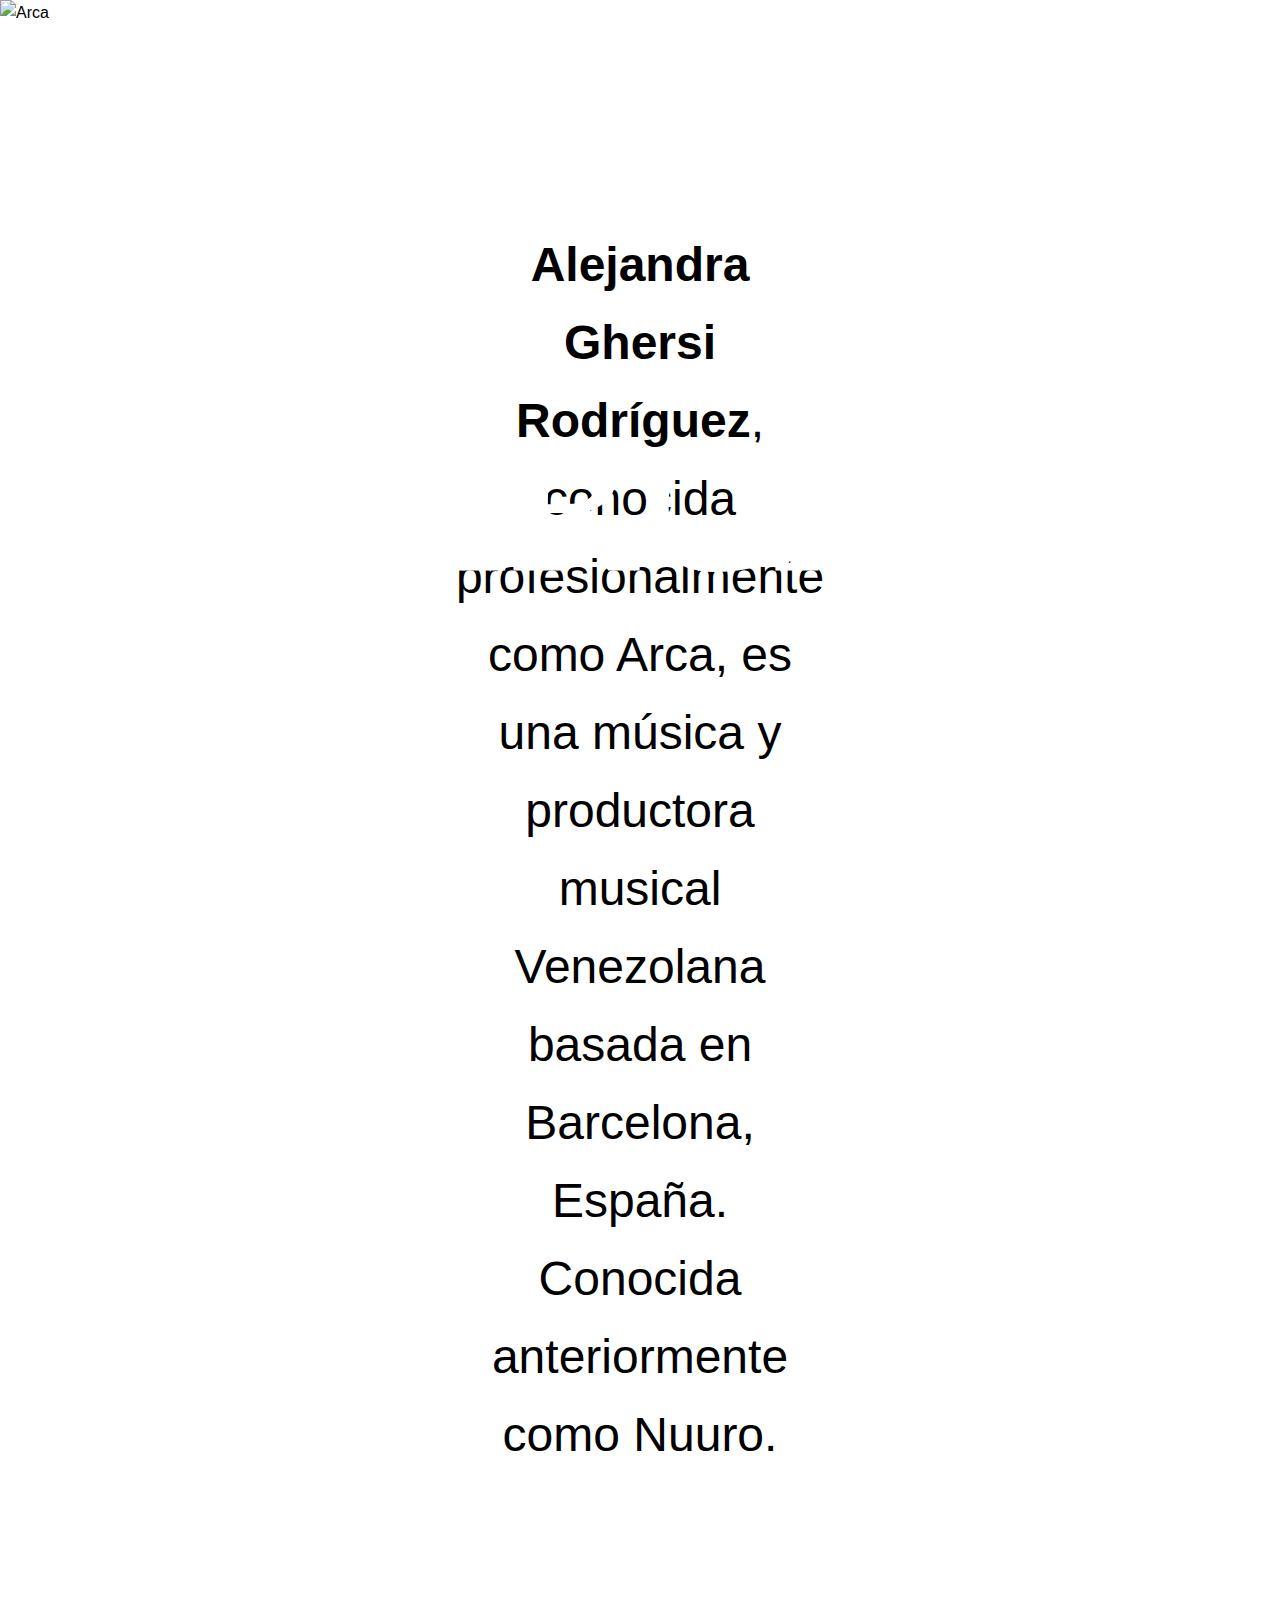
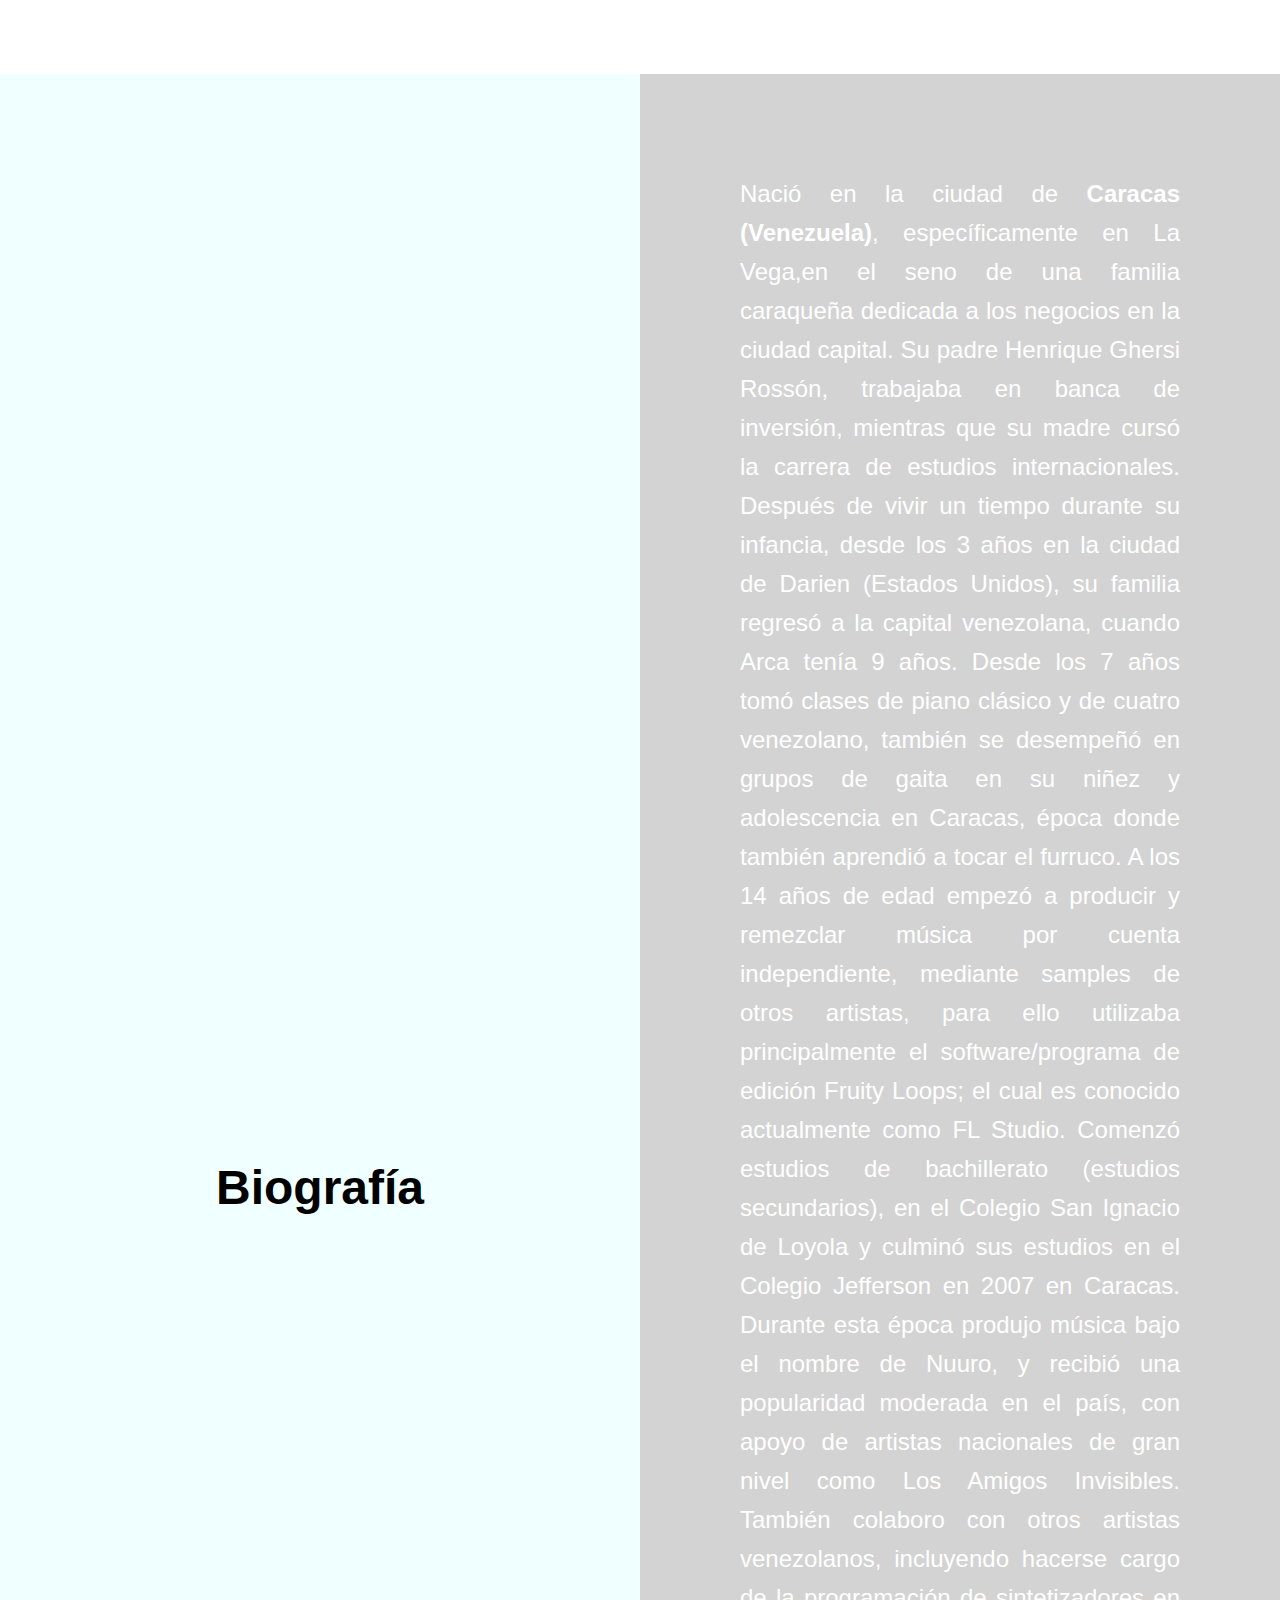
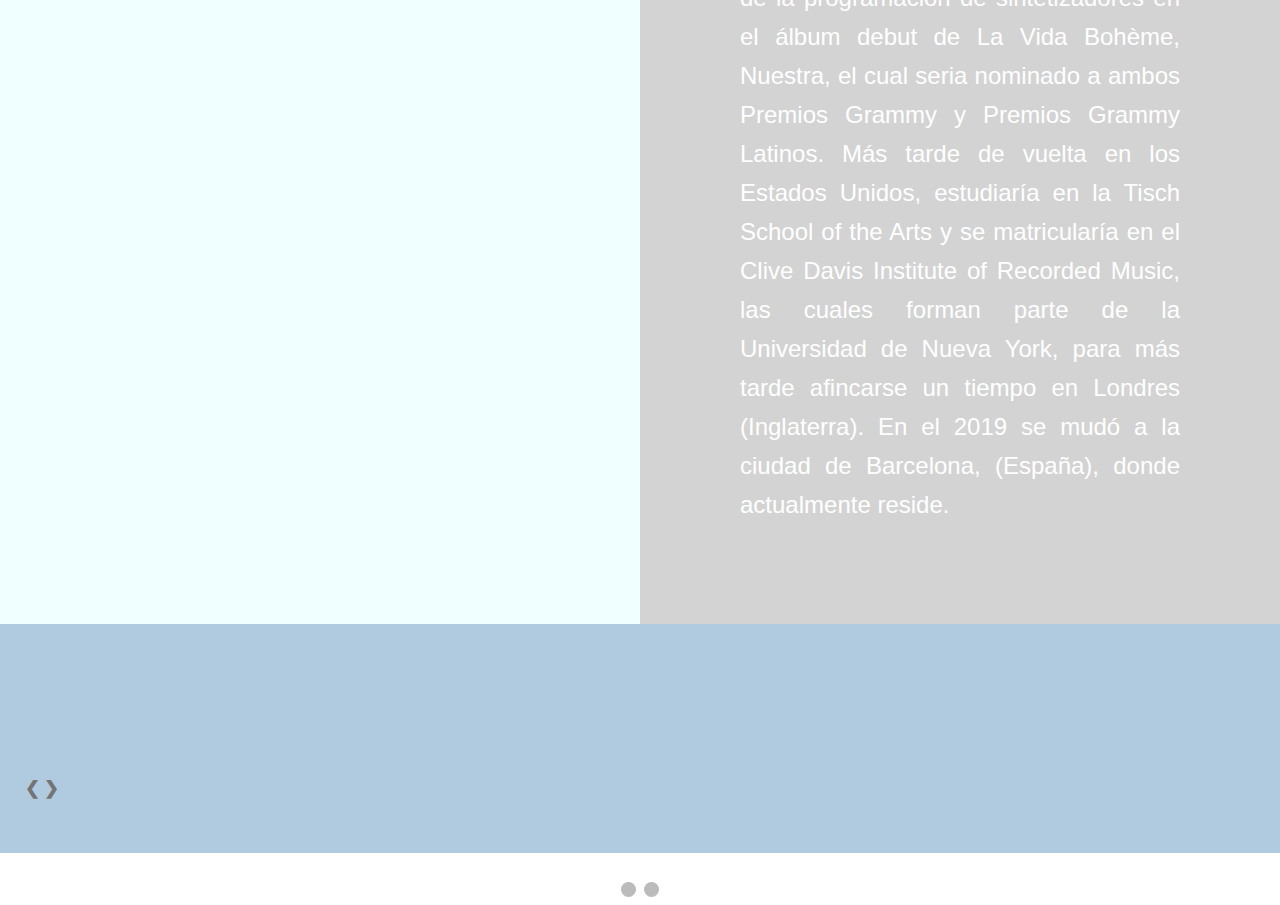
==== index.html @ 4ec07bee "Estilo y Script" ====
<!DOCTYPE html>
<html lang="en">



<head>
    <meta charset="UTF-8">
    <meta name="viewport" content="width=device-width, initial-scale=1.0">
    <title>Shrine of Arca</title>
    <link rel="stylesheet" href="assets/style.css">
    <script src="assets/script.js"></script> 
    
</head>


<body>
<div class="image-container">
    <div class="overlay-title">ARCA</div>
    <img src="https://media.vogue.mx/photos/61980e15d1132c0a90b3a4a0/16:9/w_2287,h_1286,c_limit/quien-es-arca-cantante-venezolana.jpg" alt="Arca">
    <div class="text-box"><p><strong>Alejandra Ghersi Rodríguez</strong>, conocida profesionalmente como Arca, es una música y productora musical Venezolana basada en Barcelona, España. Conocida anteriormente como Nuuro. </p>
    </div>
    
</div>
    
<div class="biografia">
    <div class="biografia-left">
        <h2>Biografía</h2>
    </div>
        
    <div class="biografia-right">
        <p>Nació en la ciudad de <strong>Caracas (Venezuela)</strong>, específicamente en La Vega,en el seno de una familia caraqueña dedicada a los negocios en la ciudad capital. Su padre Henrique Ghersi Rossón, trabajaba en banca de inversión, mientras que su madre cursó la carrera de estudios internacionales. Después de vivir un tiempo durante su infancia, desde los 3 años en la ciudad de Darien (Estados Unidos), su familia regresó a la capital venezolana, cuando Arca tenía 9 años.
        Desde los 7 años tomó clases de piano clásico y de cuatro venezolano, también se desempeñó en grupos de gaita en su niñez y adolescencia en Caracas, época donde también aprendió a tocar el furruco. A los 14 años de edad empezó a producir y remezclar música por cuenta independiente, mediante samples de otros artistas, para ello utilizaba principalmente el software/programa de edición Fruity Loops; el cual es conocido actualmente como FL Studio.
        Comenzó estudios de bachillerato (estudios secundarios), en el Colegio San Ignacio de Loyola y culminó sus estudios en el Colegio Jefferson en 2007 en Caracas. Durante esta época produjo música bajo el nombre de Nuuro, y recibió una popularidad moderada en el país, con apoyo de artistas nacionales de gran nivel como Los Amigos Invisibles. También colaboro con otros artistas venezolanos, incluyendo hacerse cargo de la programación de sintetizadores en el álbum debut de La Vida Bohème, Nuestra, el cual seria nominado a ambos Premios Grammy y Premios Grammy Latinos.
        Más tarde de vuelta en los Estados Unidos, estudiaría en la Tisch School of the Arts y se matricularía en el Clive Davis Institute of Recorded Music, las cuales forman parte de la Universidad de Nueva York, para más tarde afincarse un tiempo en Londres (Inglaterra). En el 2019 se mudó a la ciudad de Barcelona, (España), donde actualmente reside. </p>
    </div>
        
    
</div>
    
<div class="list">
        <div class="mySlides fade">
            <div class="title-slide">Popular</div> 
            <div class="list-songs">
                <iframe style="border-radius:12px" src="https://open.spotify.com/embed/track/0hp5IJ83YpnglsrvGfIhIN?utm_source=generator" width="400" height="400" frameBorder="0" allowfullscreen="" allow="autoplay; clipboard-write; encrypted-media; fullscreen; picture-in-picture" loading="lazy"></iframe>
                <iframe style="border-radius:12px" src="https://open.spotify.com/embed/track/5pGz6FrmpHjOuso83azbik?utm_source=generator" width="400" height="400" frameBorder="0" allowfullscreen="" allow="autoplay; clipboard-write; encrypted-media; fullscreen; picture-in-picture" loading="lazy"></iframe>
                <iframe style="border-radius:12px" src="https://open.spotify.com/embed/track/7I8UTLiBA1ptFm04WulwhH?utm_source=generator" width="400" height="400" frameBorder="0" allowfullscreen="" allow="autoplay; clipboard-write; encrypted-media; fullscreen; picture-in-picture" loading="lazy"></iframe>
            </div>
        </div>
        <div class="mySlides fade">
            <div class="title-slide fade">Mis Favoritas</div> 
            <div class="list-favsongs">
                <iframe style="border-radius:12px" src="https://open.spotify.com/embed/track/6RJiY28t9jWpdy1JkUhNgK?utm_source=generator" width="400" height="400" frameBorder="0" allowfullscreen="" allow="autoplay; clipboard-write; encrypted-media; fullscreen; picture-in-picture" loading="lazy"></iframe>
                <iframe style="border-radius:12px" src="https://open.spotify.com/embed/track/3XdXixlx3MoVzfL7pu9hx6?utm_source=generator" width="400" height="400" frameBorder="0" allowfullscreen="" allow="autoplay; clipboard-write; encrypted-media; fullscreen; picture-in-picture" loading="lazy"></iframe>
                <iframe style="border-radius:12px" src="https://open.spotify.com/embed/track/2ZFu40Ik8VsUE9H87W0MmZ?utm_source=generator" width="400" height="400" frameBorder="0" allowfullscreen="" allow="autoplay; clipboard-write; encrypted-media; fullscreen; picture-in-picture" loading="lazy"></iframe>
            </div> 
        </div>
    <a class="prev" onclick="plusSlides(-1)">&#10094;</a>
    <a class="next" onclick="plusSlides(1)">&#10095;</a>
</div>

<br>

<div style="text-align:center">
    <span class="dot" onclick="currentSlide(1)"></span>
    <span class="dot" onclick="currentSlide(2)"></span>
  </div>

</body>
</html>
---- assets/style.css ----
html, body, div, span, applet, object, iframe,
h1, h2, h3, h4, h5, h6, p, blockquote, pre,
a, abbr, acronym, address, big, cite, code,
del, dfn, em, img, ins, kbd, q, s, samp,
small, strike, strong, sub, sup, tt, var,
b, u, i, center,
dl, dt, dd, ol, ul, li,
fieldset, form, label, legend,
table, caption, tbody, tfoot, thead, tr, th, td,
article, aside, canvas, details, embed, 
figure, figcaption, footer, header, hgroup, 
menu, nav, output, ruby, section, summary,
time, mark, audio, video {
	margin: 0;
	padding: 0;
	border: 0;
	font-size: 100%;
	vertical-align: baseline;
}


img {
    
    width: 100%;
    display: block;
    
}



* {
    font-size: 48px;
    line-height: 1.625;
    font-family: Nunito, sans-serif;
}

h1 {
    font-size: 48px;
    margin: 0%;
    padding: 0%;
    border: 0%;
}

h2 {
    font-size: 28px;
    text-align: center;
}

.image-container {
    position: relative;
    display: block;
    margin-left: auto;
    margin-right: auto;
  
    
  }
  
  .image-container img {
    display: block;
    width: 100%;
    height: auto;
    
  }
  
  .text-box{
    text-align: center;
    font-size: 48px;
    padding-left: 450px;
    padding-right: 450px;
    padding-top: 200px;
    padding-bottom: 200px;
    
    
  }
  

  @font-face {
    font-family: "myMarker";
    src: url(/assets/adrip1.ttf) format("truetype");
  }

  .overlay-title {
    position: absolute;
    top: 30%; 
    left: 50%; 
    transform: translate(-50%, -50%); 
    color: white; 
    padding: 10px 20px; 
    font-size: 200px; 
    text-align: center;
    font-family: "myMarker";
  }

.biografia {
    display: flex;
    
  
}

.biografia-left {
  flex: 1 1 0;
  background-color: azure;
}

.biografia-left h2 {
  position: relative;
    text-align: center;
    font-size: 48px;
    top: 50%;

  }

.biografia-right{
  text-align: center;
  background-color: lightgray;
  color: lightgray; 
  flex: 1 1 0;
}

.biografia-right strong {
    font-size: 24px;
  
}
  
.biografia-right p{
    text-align: justify;
    font-size: 24px;
    color: white;
    padding: 100px 100px;
    text-justify: auto;
  
}

.mySlides {
  display: none;
}

.list {
    background-color: rgb(176, 203, 224);
    padding-top: 150px;
    padding-bottom: 50px;
}



.list div {
  margin-bottom: 150px;
  font-size: 200px;
  color: azure;
  text-align: center;
}

.list-songs {
    display: flex;
    justify-content: center
}

.list-songs iframe {
    padding-right: 200px;
    padding-left: 200px;
}

.list-favsongs {
  display: flex;
  justify-content: center
}

.list-favsongs iframe {
  padding-right: 200px;
  padding-left: 200px;
}


.prev, .next {
  cursor: pointer;
  position: relative;
  top: 0;
  width: auto;
  margin-bottom: 0px;
  color: rgb(116, 116, 116);
  font-weight: bold;
  font-size: 18px;
  transition: 0.6s ease;
  border-radius: 0 3px 3px 0;
  user-select: none;
}

.prev {
  padding-left: 25px;
  
}


.next {
  right: 0;
  padding-right: 25px;
}

.prev:hover, .next:hover {
  color: azure;
}

.dot {
  cursor: pointer;
  height: 15px;
  width: 15px;
  margin: 0 2px;
  background-color: #bbb;
  border-radius: 50%;
  display: inline-block;
  transition: background-color 0.6s ease;
}

.active, .dot:hover {
  background-color: #717171;
}

.fade {
  animation-name: fade;
  animation-duration: 1.5s;
}

@keyframes fade {
  from {opacity: .4}
  to {opacity: 1}
}
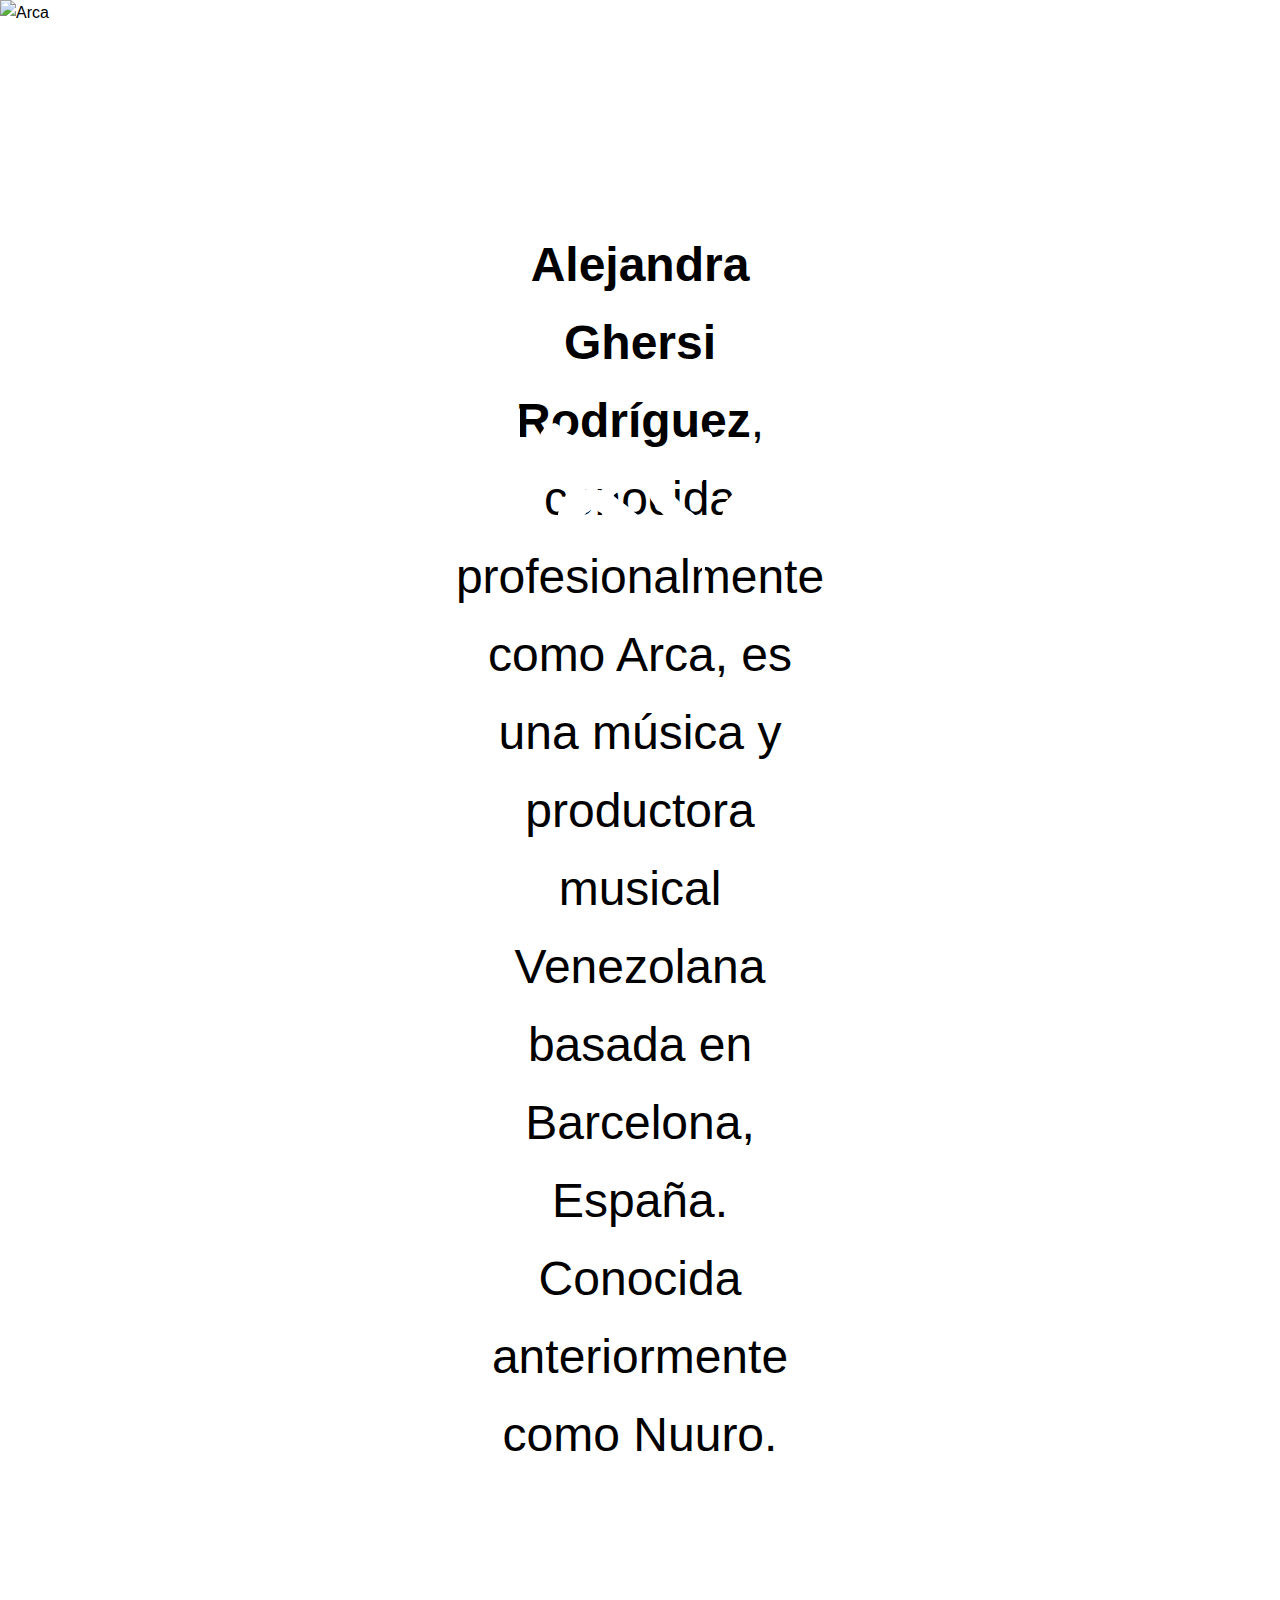
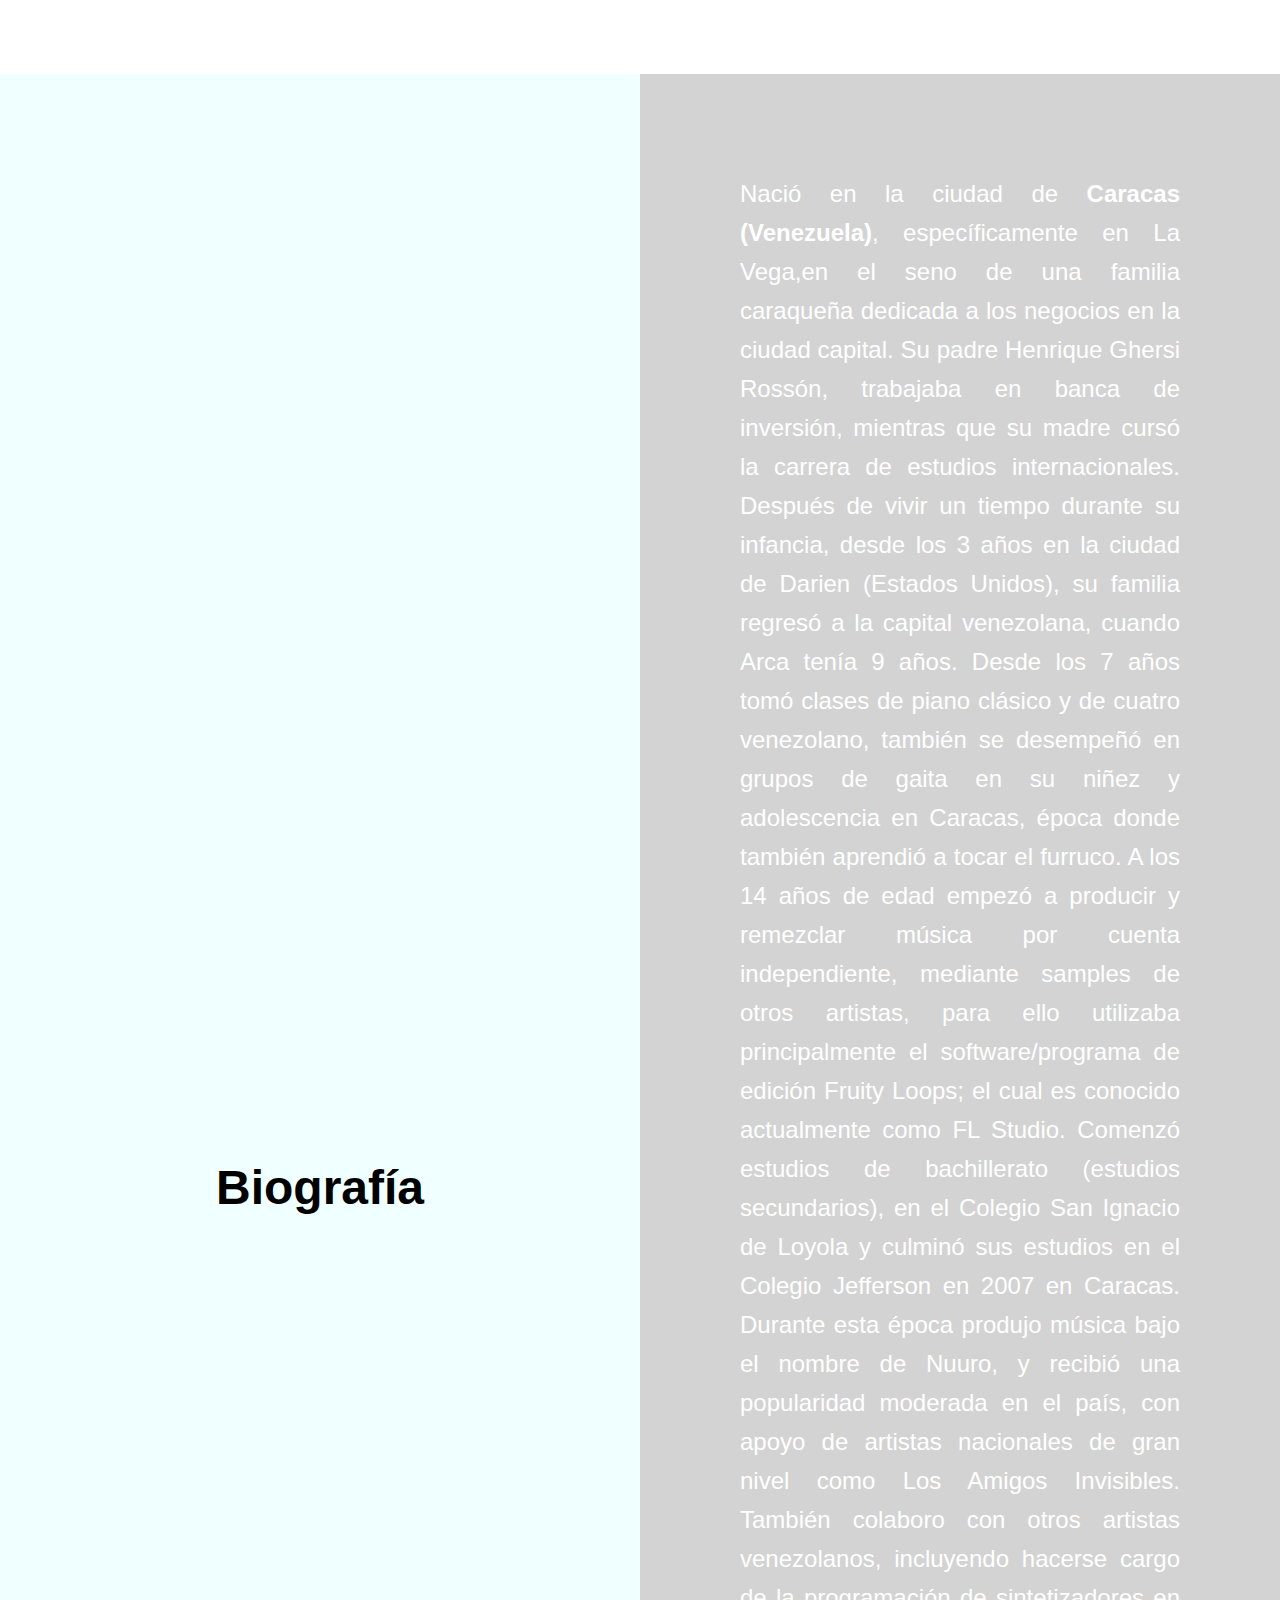
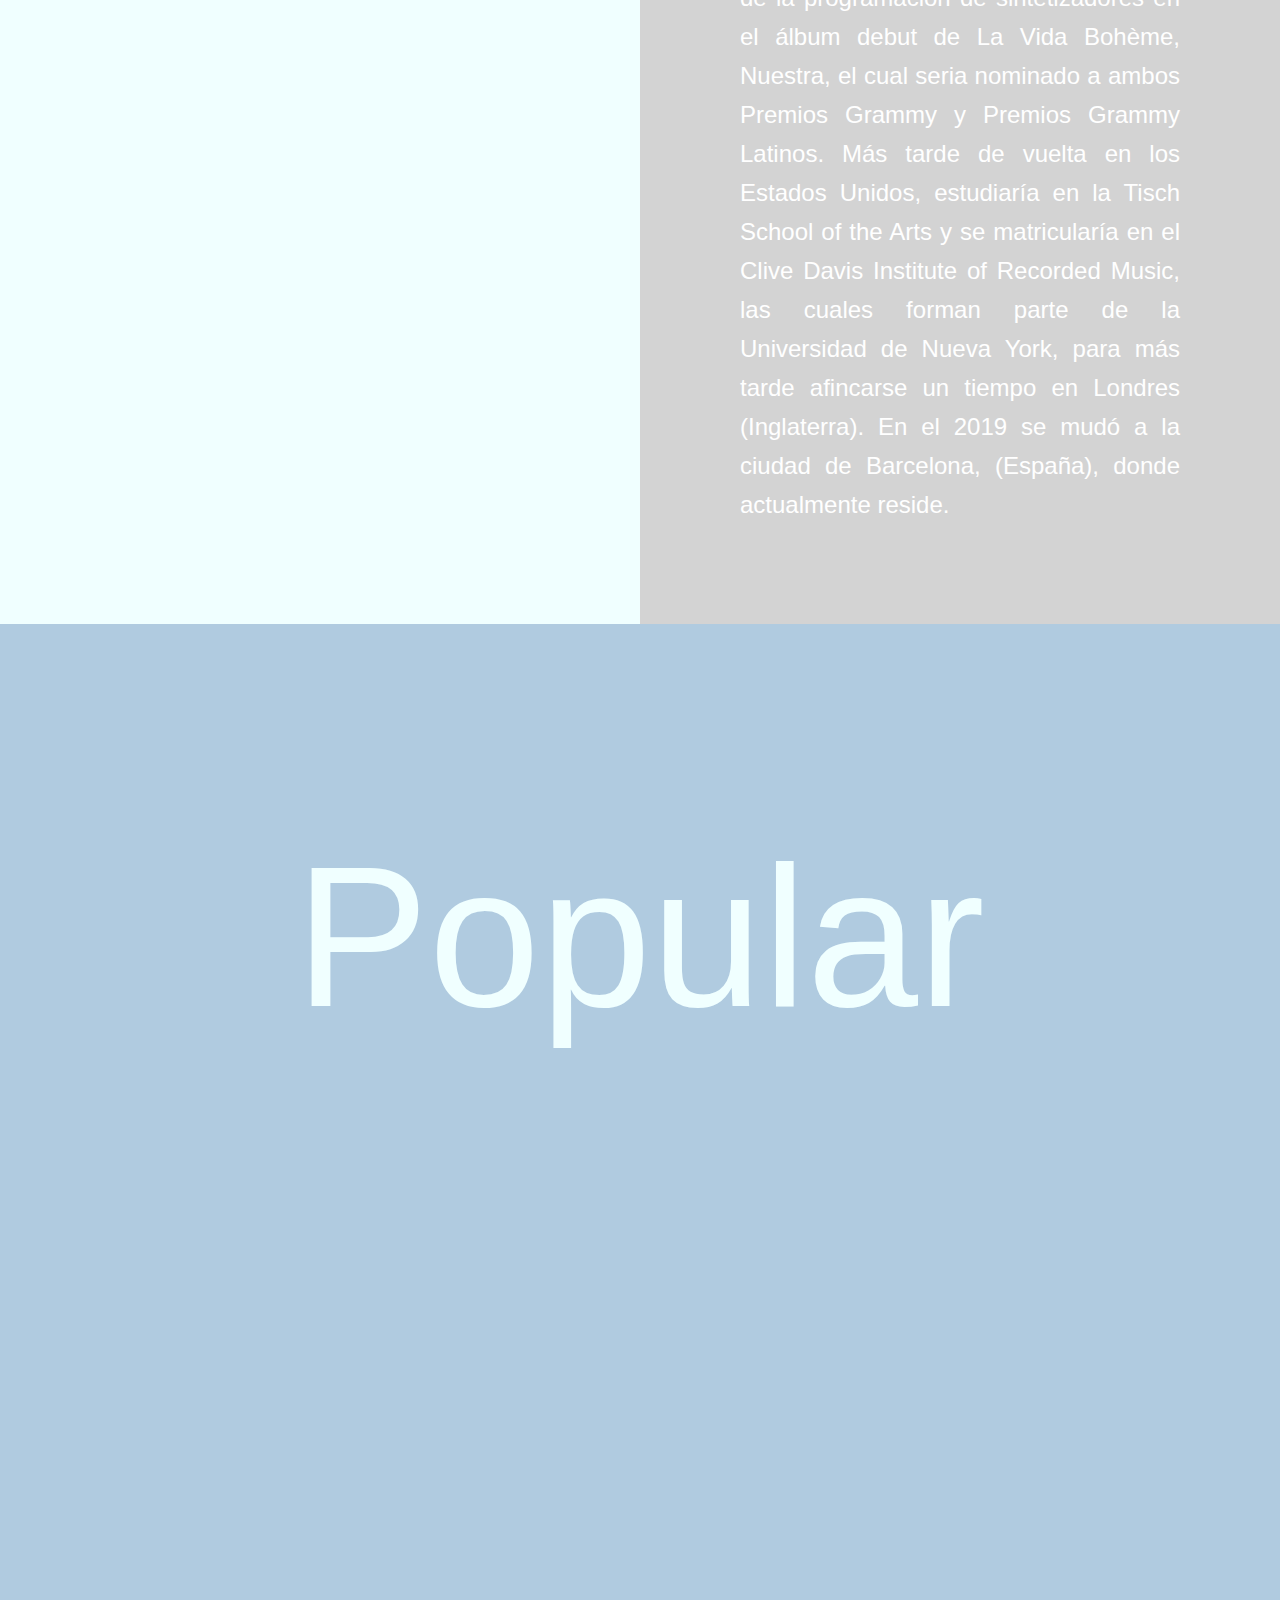
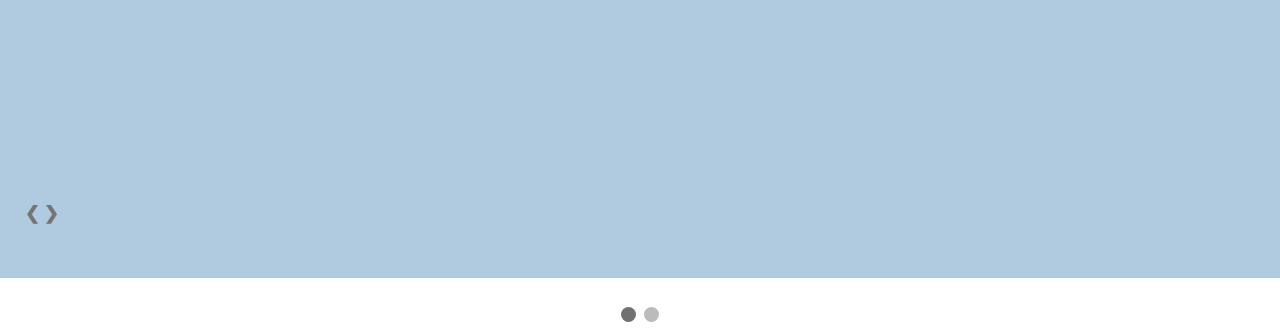
==== commit 8e844c70: "Slideshow loading fix" ====
--- a/index.html
+++ b/index.html
@@ -8,7 +8,7 @@
     <meta name="viewport" content="width=device-width, initial-scale=1.0">
     <title>Shrine of Arca</title>
     <link rel="stylesheet" href="assets/style.css">
-    <script src="assets/script.js"></script> 
+    
     
 </head>
 
@@ -65,5 +65,6 @@
     <span class="dot" onclick="currentSlide(2)"></span>
   </div>
 
+<script src="assets/script.js"></script> 
 </body>
 </html>
--- a/assets/style.css
+++ b/assets/style.css
@@ -76,7 +76,7 @@
 
   @font-face {
     font-family: "myMarker";
-    src: url(/assets/adrip1.ttf) format("truetype");
+    src: url(./fonts/adrip1.ttf) format("truetype");
   }
 
   .overlay-title {
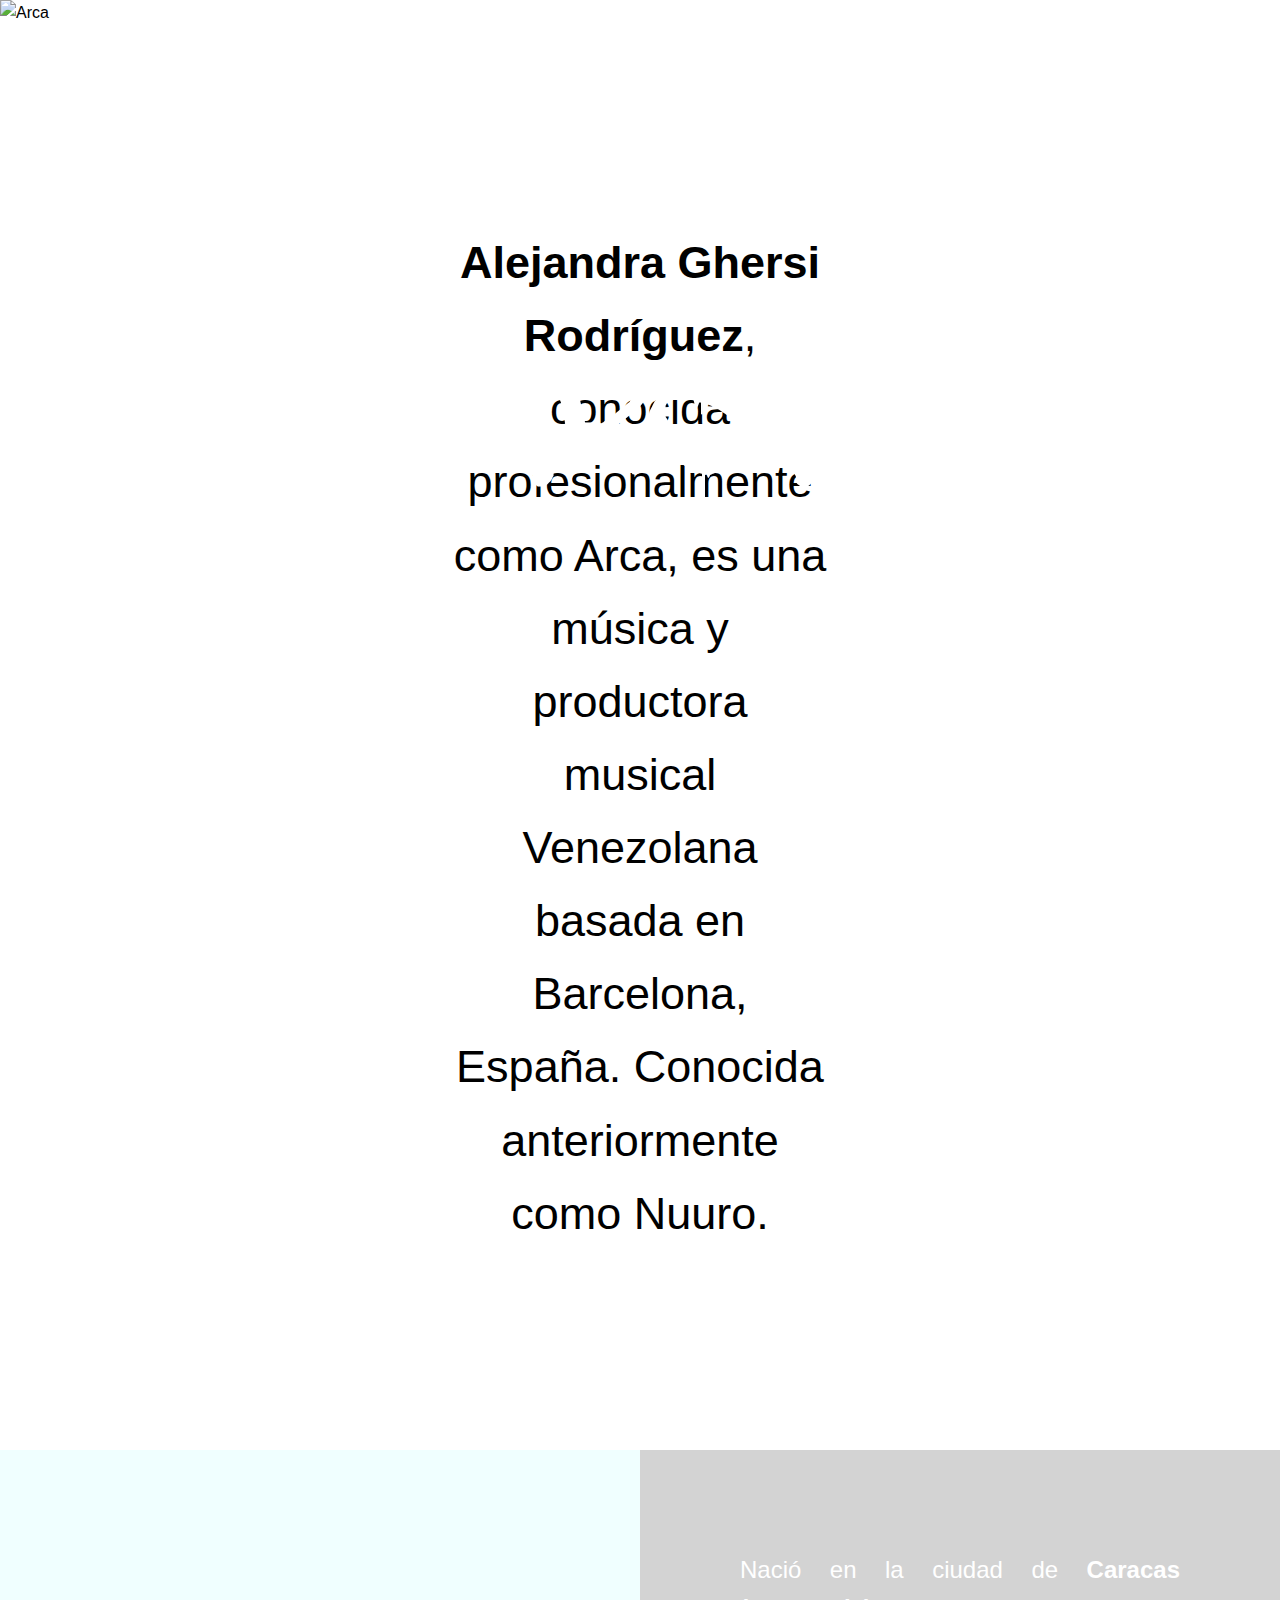
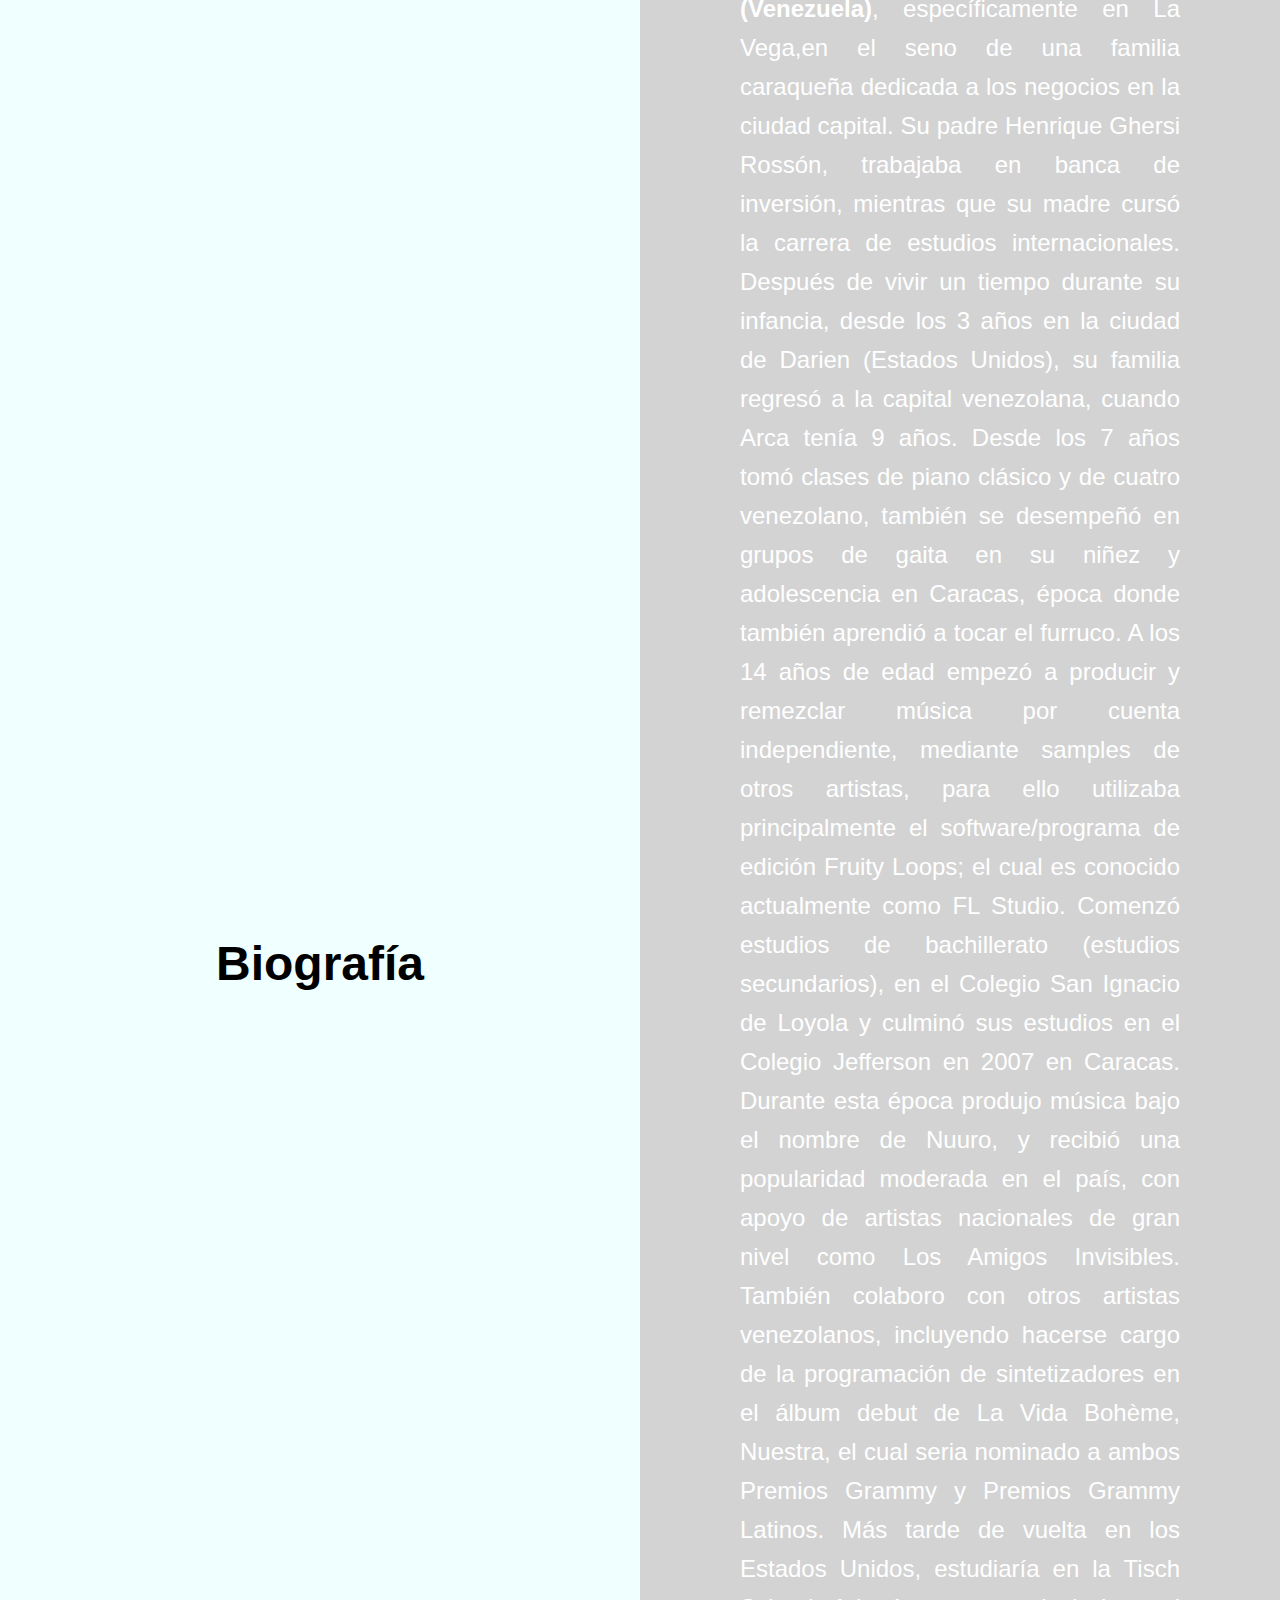
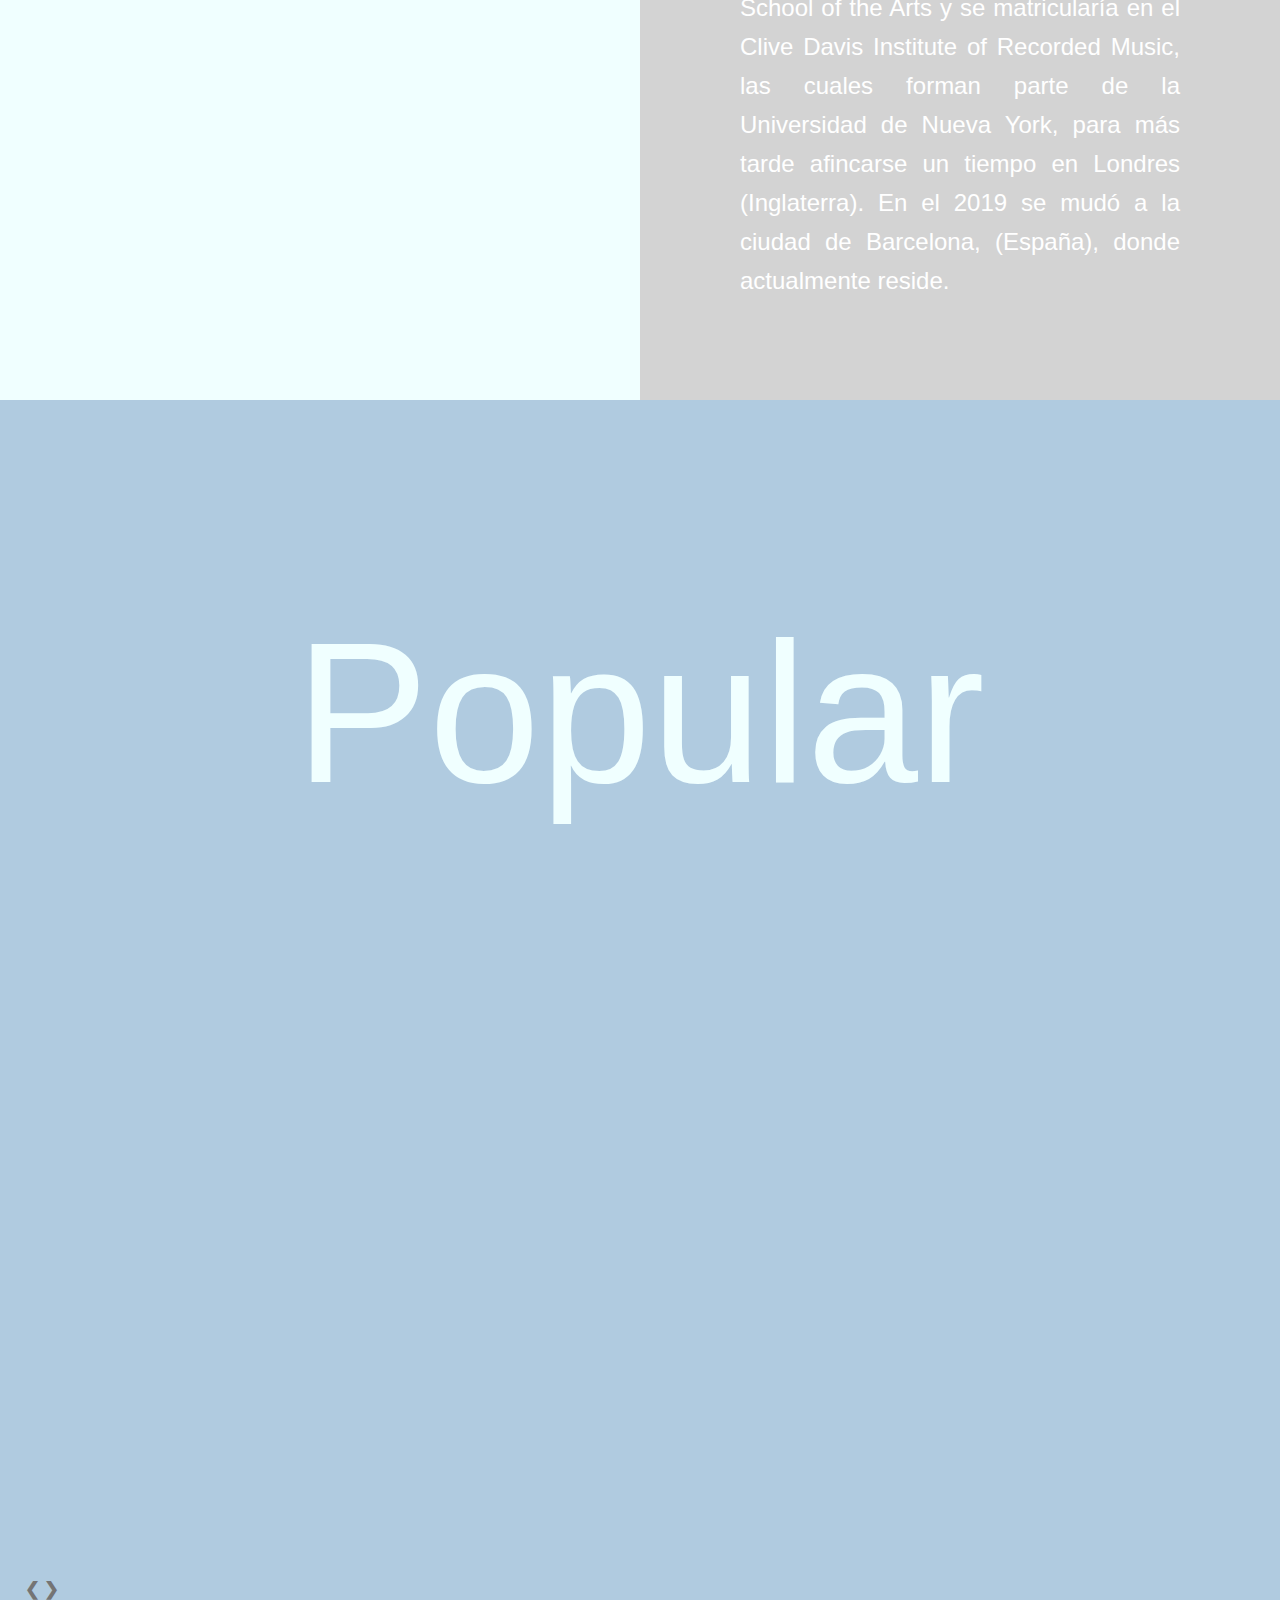
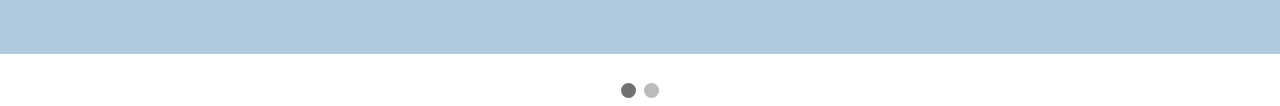
==== commit c7bde3e0: "Limpieza" ====
--- a/index.html
+++ b/index.html
@@ -1,43 +1,36 @@
 <!DOCTYPE html>
 <html lang="en">
-
-
 
 <head>
     <meta charset="UTF-8">
     <meta name="viewport" content="width=device-width, initial-scale=1.0">
     <title>Shrine of Arca</title>
     <link rel="stylesheet" href="assets/style.css">
-    
-    
 </head>
 
-
 <body>
-<div class="image-container">
-    <div class="overlay-title">ARCA</div>
-    <img src="https://media.vogue.mx/photos/61980e15d1132c0a90b3a4a0/16:9/w_2287,h_1286,c_limit/quien-es-arca-cantante-venezolana.jpg" alt="Arca">
-    <div class="text-box"><p><strong>Alejandra Ghersi Rodríguez</strong>, conocida profesionalmente como Arca, es una música y productora musical Venezolana basada en Barcelona, España. Conocida anteriormente como Nuuro. </p>
+    <!-- Imagen con texto encima -->
+    <div class="image-container">
+        <div class="overlay-title">ARCA</div>
+            <img src="https://media.vogue.mx/photos/61980e15d1132c0a90b3a4a0/16:9/w_2287,h_1286,c_limit/quien-es-arca-cantante-venezolana.jpg" alt="Arca">
+        <div class="text-box"><p><strong>Alejandra Ghersi Rodríguez</strong>, conocida profesionalmente como Arca, es una música y productora musical Venezolana basada en Barcelona, España. Conocida anteriormente como Nuuro. </p>
+        </div>
+    </div>
+    <!-- Dividir en 2 columnas. Una columno por texto deseado (Checar style.css) -->
+    <div class="biografia">
+        <div class="biografia-left">
+            <h2>Biografía</h2>
+        </div>
+        <div class="biografia-right">
+            <p>Nació en la ciudad de <strong>Caracas (Venezuela)</strong>, específicamente en La Vega,en el seno de una familia caraqueña dedicada a los negocios en la ciudad capital. Su padre Henrique Ghersi Rossón, trabajaba en banca de inversión, mientras que su madre cursó la carrera de estudios internacionales. Después de vivir un tiempo durante su infancia, desde los 3 años en la ciudad de Darien (Estados Unidos), su familia regresó a la capital venezolana, cuando Arca tenía 9 años.
+            Desde los 7 años tomó clases de piano clásico y de cuatro venezolano, también se desempeñó en grupos de gaita en su niñez y adolescencia en Caracas, época donde también aprendió a tocar el furruco. A los 14 años de edad empezó a producir y remezclar música por cuenta independiente, mediante samples de otros artistas, para ello utilizaba principalmente el software/programa de edición Fruity Loops; el cual es conocido actualmente como FL Studio.
+            Comenzó estudios de bachillerato (estudios secundarios), en el Colegio San Ignacio de Loyola y culminó sus estudios en el Colegio Jefferson en 2007 en Caracas. Durante esta época produjo música bajo el nombre de Nuuro, y recibió una popularidad moderada en el país, con apoyo de artistas nacionales de gran nivel como Los Amigos Invisibles. También colaboro con otros artistas venezolanos, incluyendo hacerse cargo de la programación de sintetizadores en el álbum debut de La Vida Bohème, Nuestra, el cual seria nominado a ambos Premios Grammy y Premios Grammy Latinos.
+            Más tarde de vuelta en los Estados Unidos, estudiaría en la Tisch School of the Arts y se matricularía en el Clive Davis Institute of Recorded Music, las cuales forman parte de la Universidad de Nueva York, para más tarde afincarse un tiempo en Londres (Inglaterra). En el 2019 se mudó a la ciudad de Barcelona, (España), donde actualmente reside. </p>
+        </div>
     </div>
     
-</div>
-    
-<div class="biografia">
-    <div class="biografia-left">
-        <h2>Biografía</h2>
-    </div>
-        
-    <div class="biografia-right">
-        <p>Nació en la ciudad de <strong>Caracas (Venezuela)</strong>, específicamente en La Vega,en el seno de una familia caraqueña dedicada a los negocios en la ciudad capital. Su padre Henrique Ghersi Rossón, trabajaba en banca de inversión, mientras que su madre cursó la carrera de estudios internacionales. Después de vivir un tiempo durante su infancia, desde los 3 años en la ciudad de Darien (Estados Unidos), su familia regresó a la capital venezolana, cuando Arca tenía 9 años.
-        Desde los 7 años tomó clases de piano clásico y de cuatro venezolano, también se desempeñó en grupos de gaita en su niñez y adolescencia en Caracas, época donde también aprendió a tocar el furruco. A los 14 años de edad empezó a producir y remezclar música por cuenta independiente, mediante samples de otros artistas, para ello utilizaba principalmente el software/programa de edición Fruity Loops; el cual es conocido actualmente como FL Studio.
-        Comenzó estudios de bachillerato (estudios secundarios), en el Colegio San Ignacio de Loyola y culminó sus estudios en el Colegio Jefferson en 2007 en Caracas. Durante esta época produjo música bajo el nombre de Nuuro, y recibió una popularidad moderada en el país, con apoyo de artistas nacionales de gran nivel como Los Amigos Invisibles. También colaboro con otros artistas venezolanos, incluyendo hacerse cargo de la programación de sintetizadores en el álbum debut de La Vida Bohème, Nuestra, el cual seria nominado a ambos Premios Grammy y Premios Grammy Latinos.
-        Más tarde de vuelta en los Estados Unidos, estudiaría en la Tisch School of the Arts y se matricularía en el Clive Davis Institute of Recorded Music, las cuales forman parte de la Universidad de Nueva York, para más tarde afincarse un tiempo en Londres (Inglaterra). En el 2019 se mudó a la ciudad de Barcelona, (España), donde actualmente reside. </p>
-    </div>
-        
-    
-</div>
-    
-<div class="list">
+    <!-- Empotrar canciones. (El codigo "iframe" lo obtienes de Spotify haciendo click en los tres puntos de la canción que quieras y luego haces click en compartir y en empotrar track. Te va a dar el codigo ya listo para pegar en tu html.) -->
+    <div class="list">
         <div class="mySlides fade">
             <div class="title-slide">Popular</div> 
             <div class="list-songs">
@@ -54,17 +47,19 @@
                 <iframe style="border-radius:12px" src="https://open.spotify.com/embed/track/2ZFu40Ik8VsUE9H87W0MmZ?utm_source=generator" width="400" height="400" frameBorder="0" allowfullscreen="" allow="autoplay; clipboard-write; encrypted-media; fullscreen; picture-in-picture" loading="lazy"></iframe>
             </div> 
         </div>
-    <a class="prev" onclick="plusSlides(-1)">&#10094;</a>
-    <a class="next" onclick="plusSlides(1)">&#10095;</a>
-</div>
+        <!-- Flechas slideshow -->
+        <a class="prev" onclick="plusSlides(-1)">&#10094;</a>
+        <a class="next" onclick="plusSlides(1)">&#10095;</a>
+    </div>
 
 <br>
 
-<div style="text-align:center">
-    <span class="dot" onclick="currentSlide(1)"></span>
-    <span class="dot" onclick="currentSlide(2)"></span>
-  </div>
+<!-- Puntos de pagina -->
+    <div style="text-align:center">
+        <span class="dot" onclick="currentSlide(1)"></span>
+        <span class="dot" onclick="currentSlide(2)"></span>
+    </div>
 
-<script src="assets/script.js"></script> 
+    <script src="assets/script.js"></script> 
 </body>
 </html>
--- a/assets/style.css
+++ b/assets/style.css
@@ -1,3 +1,4 @@
+/* Resetear estilo */
 html, body, div, span, applet, object, iframe,
 h1, h2, h3, h4, h5, h6, p, blockquote, pre,
 a, abbr, acronym, address, big, cite, code,
@@ -26,8 +27,6 @@
     
 }
 
-
-
 * {
     font-size: 48px;
     line-height: 1.625;
@@ -51,35 +50,30 @@
     display: block;
     margin-left: auto;
     margin-right: auto;
-  
-    
-  }
+}
   
   .image-container img {
     display: block;
     width: 100%;
     height: auto;
-    
-  }
+}
   
   .text-box{
     text-align: center;
-    font-size: 48px;
+    font-size: 45px;
     padding-left: 450px;
     padding-right: 450px;
     padding-top: 200px;
     padding-bottom: 200px;
-    
-    
-  }
-  
-
-  @font-face {
+}
+
+/* Agregar fuentes que tengas descargadas. */
+@font-face {
     font-family: "myMarker";
-    src: url(./fonts/adrip1.ttf) format("truetype");
-  }
-
-  .overlay-title {
+    src: url(../assets/fonts/adrip1.ttf) format("truetype");
+}
+
+.overlay-title {
     position: absolute;
     top: 30%; 
     left: 50%; 
@@ -89,12 +83,10 @@
     font-size: 200px; 
     text-align: center;
     font-family: "myMarker";
-  }
+}
 
 .biografia {
     display: flex;
-    
-  
 }
 
 .biografia-left {
@@ -107,8 +99,7 @@
     text-align: center;
     font-size: 48px;
     top: 50%;
-
-  }
+}
 
 .biografia-right{
   text-align: center;
@@ -119,8 +110,7 @@
 
 .biografia-right strong {
     font-size: 24px;
-  
-}
+  }
   
 .biografia-right p{
     text-align: justify;
@@ -128,8 +118,7 @@
     color: white;
     padding: 100px 100px;
     text-justify: auto;
-  
-}
+  }
 
 .mySlides {
   display: none;
@@ -140,8 +129,6 @@
     padding-top: 150px;
     padding-bottom: 50px;
 }
-
-
 
 .list div {
   margin-bottom: 150px;
@@ -190,7 +177,6 @@
   
 }
 
-
 .next {
   right: 0;
   padding-right: 25px;
